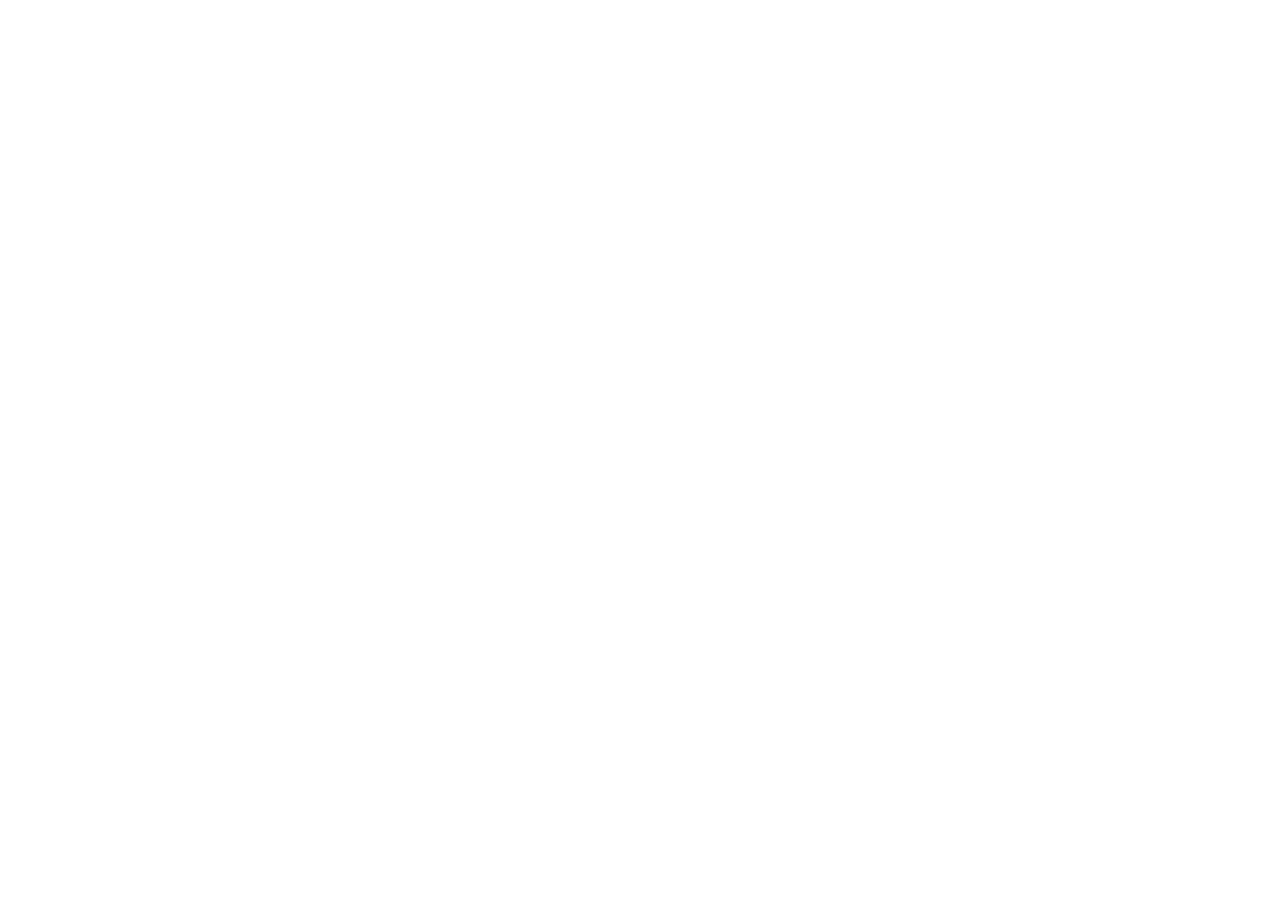
==== 2.4.24/Aufgabe Positioning/index.html @ 59479549 "ordung machen" ====
<!DOCTYPE html>
<html lang="en">

<head>
  <meta charset="UTF-8">
  <title>CSS Flag Project</title>
  <style>
    /* Write your CSS Code here */
    
  </style>
</head>

<!-- 
  IMPORTANT! Do not change any HTML
Don't add any classes/ids/elements 
Use what you know about combining selectors 
and CSS specificity instead.
Hint 1: The flag is 900px by 600px and the circle is 200px by 200px.

<body>
  <div class="flag">
    <p>The Flag</p>
    <div>
      <div>
        <p>of Laos</p>
      </div>
    </div>
  </div>
</body>

</html>
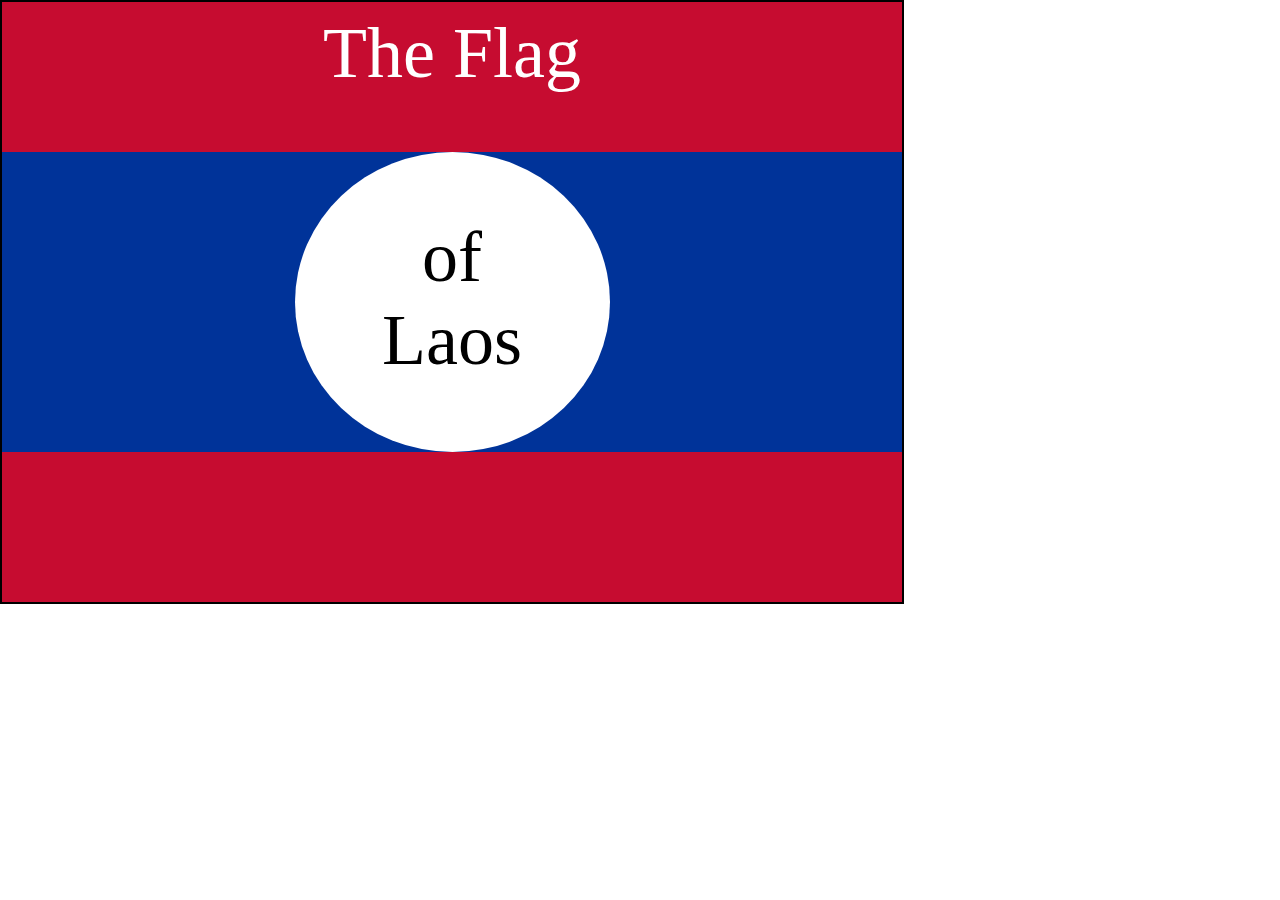
==== commit 8a7c115d: "Aufgabe css display" ====
--- a/2.4.24/Aufgabe Positioning/index.html
+++ b/2.4.24/Aufgabe Positioning/index.html
@@ -3,29 +3,22 @@
 
 <head>
   <meta charset="UTF-8">
-  <title>CSS Flag Project</title>
-  <style>
-    /* Write your CSS Code here */
-    
-  </style>
 </head>
 
-<!-- 
-  IMPORTANT! Do not change any HTML
-Don't add any classes/ids/elements 
-Use what you know about combining selectors 
-and CSS specificity instead.
-Hint 1: The flag is 900px by 600px and the circle is 200px by 200px.
-
-<body>
-  <div class="flag">
-    <p>The Flag</p>
-    <div>
-      <div>
-        <p>of Laos</p>
+<body style="margin: 0; padding: 0; background-color: #fff;">
+  <div class="flag" style="width: 900px; height: 600px; border: 2px solid #000; position: relative;">
+    <p style="text-align: center; font-size: 108px; margin-top: 20px; color: #fff;">The Flag</p>
+    <div style="background-color: #c60c30; height: 25%; width: 100%; position: absolute; top: 0;">
+      <p style="text-align: center; font-size: 72px; color: #fff; margin-top: 10px;">The Flag</p>
+    </div>
+    <div style="background-color: #003399; height: 50%; width: 100%; position: absolute; top: 25%;">
+      <div style="width: 35%; height: 100%; background-color: #fff; border-radius: 50%; position: relative; margin: 0 auto;">
+        <p style="text-align: center; font-size: 72px; color: #000; position: absolute; top: 25%; left: 50%; transform: translate(-50%, -50%);">of Laos</p>
       </div>
+    </div>
+    <div style="background-color: #c60c30; height: 25%; width: 100%; position: absolute; bottom: 0;">
     </div>
   </div>
 </body>
 
-</html>+</html>
